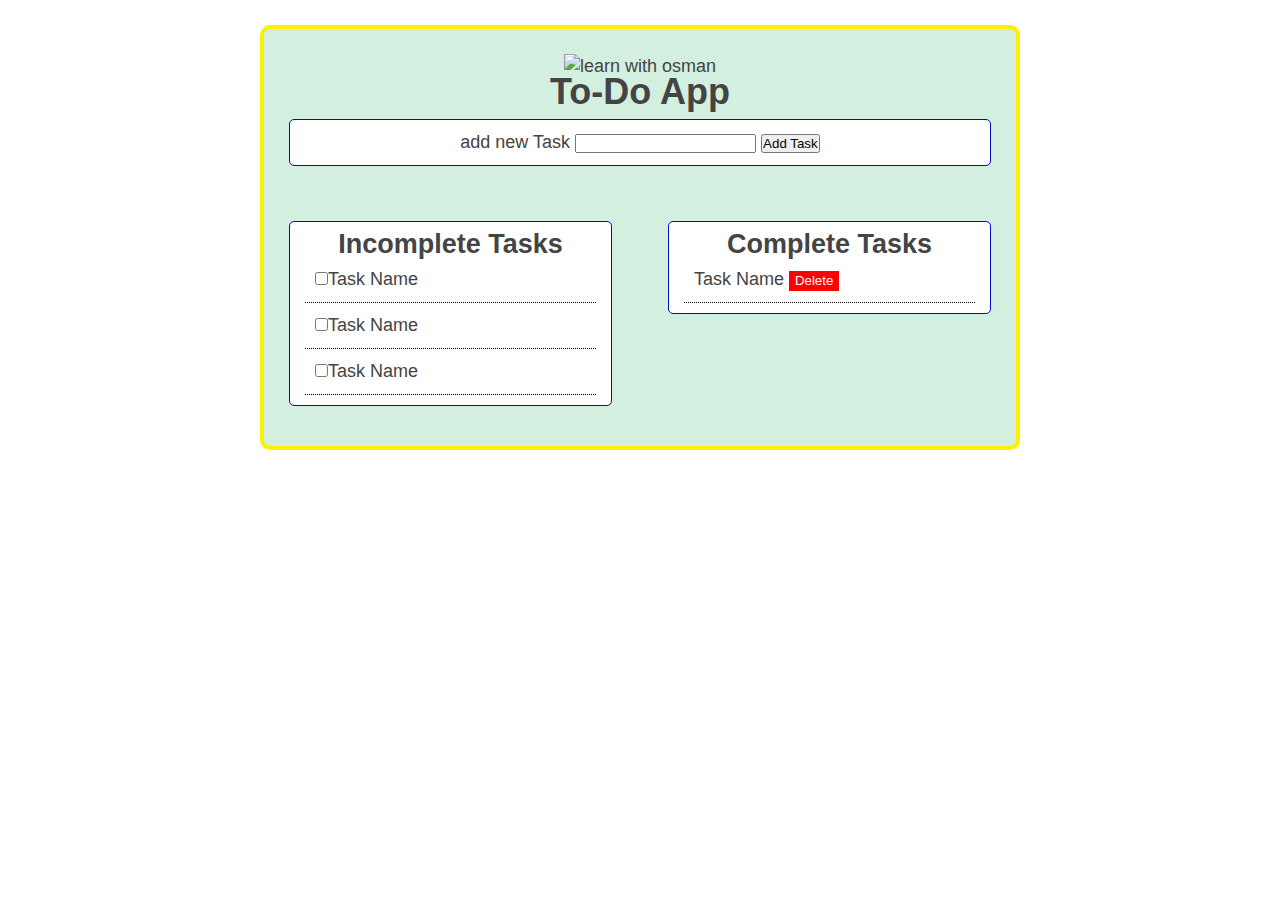
==== project.html @ 2bf369fb "made To-Do application using vanila js DOM" ====
<!DOCTYPE html>
<html>
<head>
	<title>DOM - Document Object Model</title>
	<link rel="stylesheet" href="index.css">
</head>
<body>
	<section class="container">
		<div class="logo">
			<img src="../js_images/logo.png" alt="learn with osman">
		</div>
		<h1 id="header" class="header">To-Do App</h1>


		<form action="" class="new-task-container box">
			<label for="new-task">add new Task</label>
			<input type="text" id="new-task">
			<input type="submit" id="addtask" value="Add Task">
		</form><br>

		<div class="todo-list box">
			<h2>Incomplete Tasks</h2>
			<ul id="items">
				<li class="item">
					<input type="checkbox"><label>Task Name</label>
					<!-- <button class="update">Update</button> -->
				</li>
				<li class="item">
					<input type="checkbox"><label>Task Name</label>
					<!-- <button class="update">Update</button> -->
				</li>
				<li class="item">
					<input type="checkbox"><label>Task Name</label>
					<!-- <button class="update">Update</button> -->
				</li>
			</ul>
		</div>
		<!-- todo list -->

		<div class="complete-list box">
			<h2>Complete Tasks</h2>
			<ul>
				<li class="item">
					<label>Task Name</label>
					<button class="delete">Delete</button>
				</li>
			</ul>
		</div>
		<!-- complete list -->
	</section>
	<!-- container -->
	<script src="project.js"></script>
</body>
</html>
---- index.css ----
*{margin: 0; padding: 0; outline: 0; box-sizing: border-box;}
body {
    font-family: arial;
    font-size: 18px;
    color: #444; line-height: 25px;
}
.container {
    background: #d3efdf;
    padding: 25px;
    max-width: 760px;
    margin: 25px auto;
    overflow: hidden;
    border-radius: 10px;
    border: 4px solid #fff000;
    text-shadow: blue;
    font-family: sans-serif;
}
h1,h2 {
    margin: 0px;
    text-align: center;
}
.logo {
    width: 100%;
    text-align: center;
}
.logo img {
    width: 80px;
}
.new-task-container {
    text-align: center;
}
.box {
    padding: 10px 15px;
    border: 1px solid #000ccc;
    border-radius: 5px;
    background: #fff;
    margin: 15px 0px;
}
.todo-list {
    float: left;
    width: 46%;
}
.complete-list {
    float: right;
    width: 46%;
}
ul {
    list-style: none;
    padding: 0%;
    margin: 0px;
}
li {
    padding: 10px;
    border-bottom: 1px dotted #000;
}
.update {
    float: right;
    background: blue;
    color: white;
}
.delete {
    background-color: red;
    color: white;
    text-shadow: none;
    width: 50px;
    height: 20px;
    border: none;
}

/* .header, .footer {
    text-align: center;
    background: #ddd;
    padding: 10px;
} 
.item { 
    margin-left: 60px;
    margin-top: 20px;
}  */

/* .item, .header, #1stid.  it's cssSelector  */
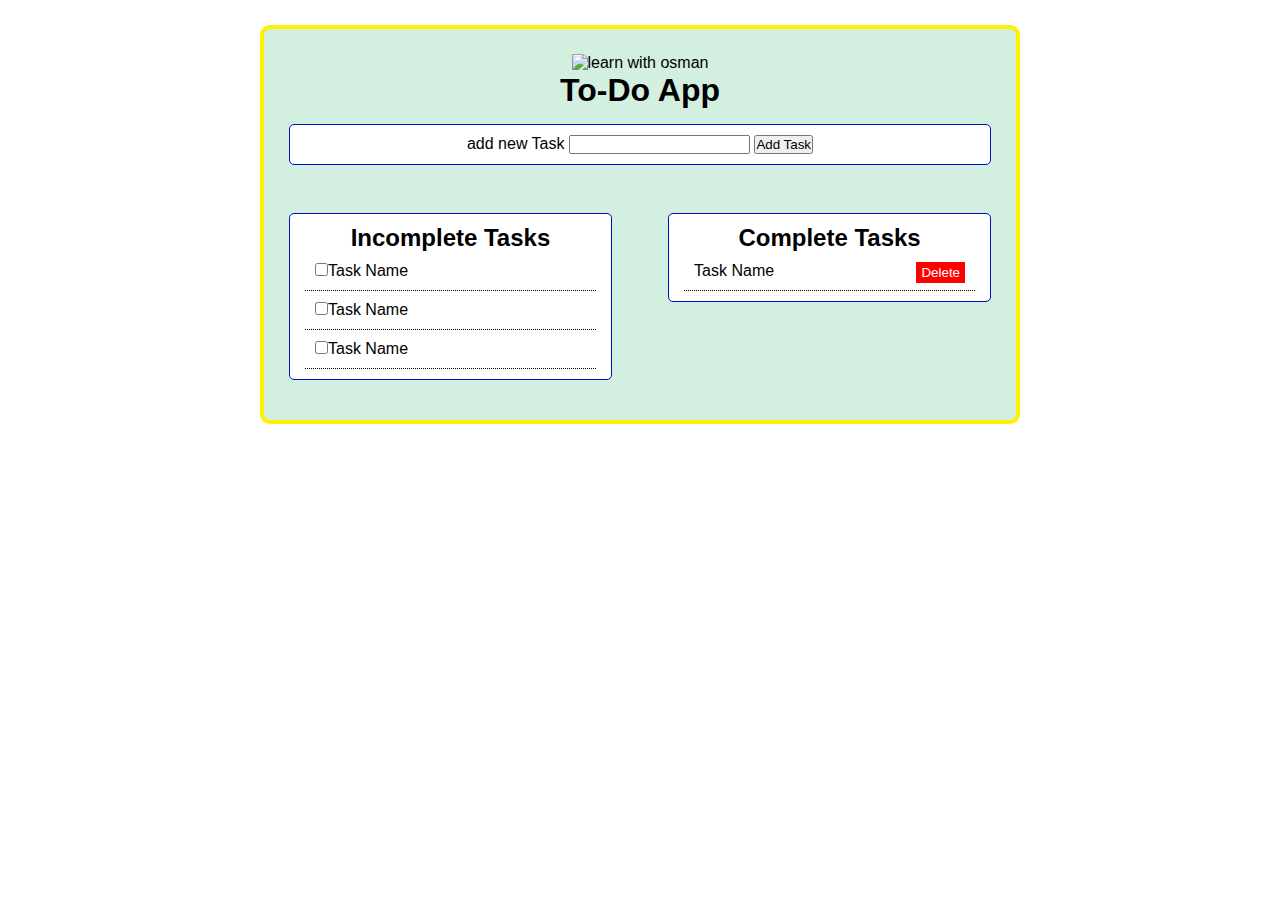
==== commit b349ff8e: "update my DOM project on 9-03-2022" ====
--- a/project.html
+++ b/project.html
@@ -1,6 +1,10 @@
 <!DOCTYPE html>
 <html>
 <head>
+	<meta charset="UTF-8" />
+    <meta name="viewport" content="width=device-width, initial-scale=1.0" />
+    <meta name="author" content="osman, Learn with Sumit" />
+    <meta name="description" content="We love JavaScript" />
 	<title>DOM - Document Object Model</title>
 	<link rel="stylesheet" href="index.css">
 </head>
--- a/index.css
+++ b/index.css
@@ -1,9 +1,9 @@
-*{margin: 0; padding: 0; outline: 0; box-sizing: border-box;}
-body {
-    font-family: arial;
-    font-size: 18px;
-    color: #444; line-height: 25px;
-}
+* {
+    margin: 0; 
+    padding: 0; 
+    outline: 0; 
+    box-sizing: border-box;}
+
 .container {
     background: #d3efdf;
     padding: 25px;
@@ -59,13 +59,15 @@
     color: white;
 }
 .delete {
+    float: right;
     background-color: red;
     color: white;
-    text-shadow: none;
-    width: 50px;
-    height: 20px;
-    border: none;
+    padding: 3px 5px;
+    border: 0px;
 }
+
+
+
 
 /* .header, .footer {
     text-align: center;
